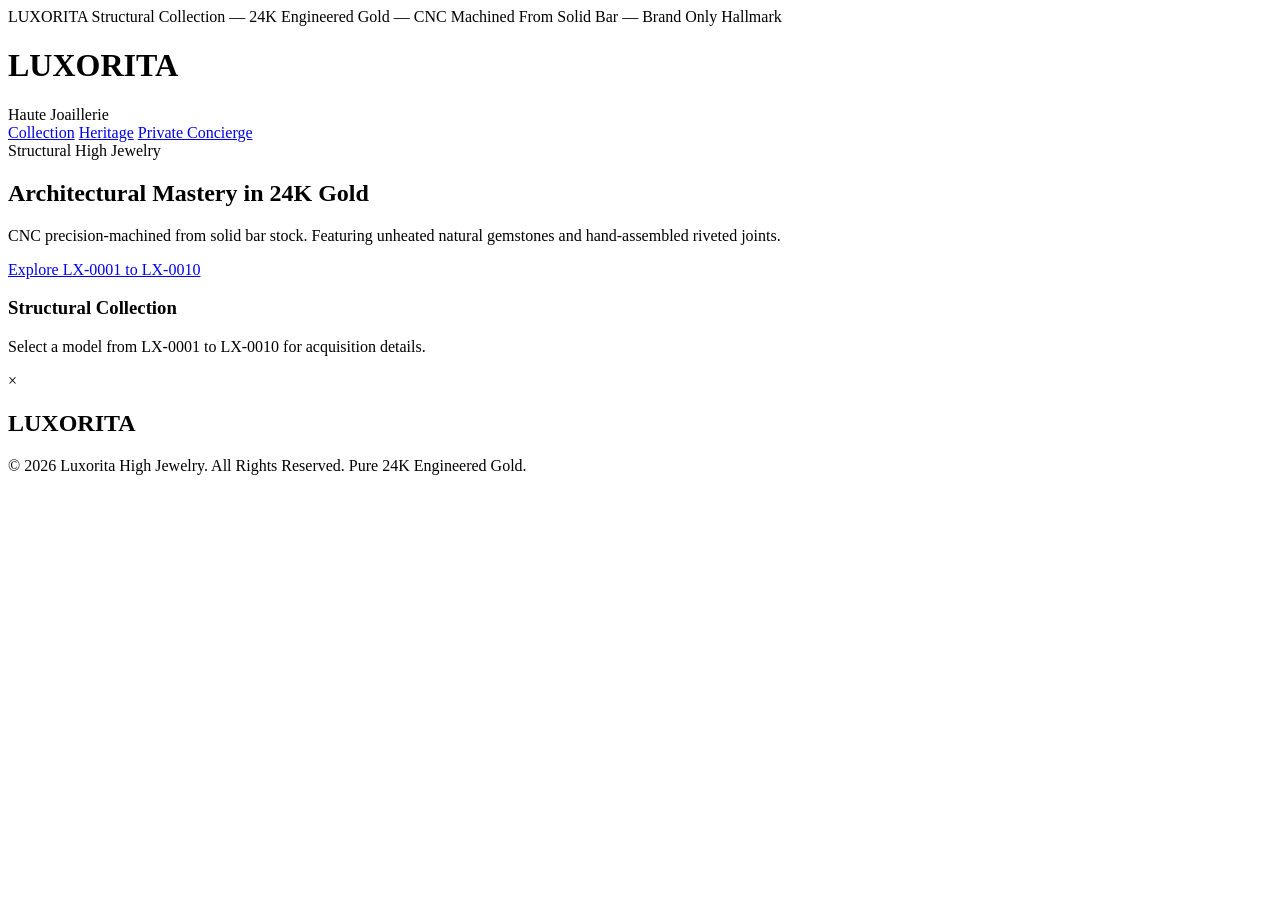
==== Index.html @ 4a42c440 "Rename luxorita-structural-high-jewelry.html to Index.html" ====
<!DOCTYPE html>
<html lang="en">
<head>
    <meta charset="UTF-8">
    <meta name="viewport" content="width=device-width, initial-scale=1.0">
    <title>LUXORITA | Structural High Jewelry</title>
    <link rel="preconnect" href="https://fonts.googleapis.com">
    <link rel="preconnect" href="https://fonts.gstatic.com" crossorigin>
    <link href="https://fonts.googleapis.com/css2?family=Cinzel:wght@400;600;700&family=Montserrat:wght@300;400;500&display=swap" rel="stylesheet">
    <link rel="stylesheet" href="style.css">
</head>
<body>

    <div class="announcement-bar">
        LUXORITA Structural Collection — 24K Engineered Gold — CNC Machined From Solid Bar — Brand Only Hallmark
    </div>

    <header class="site-header">
        <div class="logo-container">
            <h1 class="brand-name">LUXORITA</h1>
            <span class="brand-tagline">Haute Joaillerie</span>
        </div>
        <nav class="main-nav">
            <a href="#collection">Collection</a>
            <a href="#heritage">Heritage</a>
            <a href="#concierge">Private Concierge</a>
        </nav>
    </header>

    <section class="hero">
        <div class="hero-content">
            <span class="sub-heading">Structural High Jewelry</span>
            <h2>Architectural Mastery in 24K Gold</h2>
            <p>CNC precision-machined from solid bar stock. Featuring unheated natural gemstones and hand-assembled riveted joints.</p>
            <a href="#collection" class="btn-primary">Explore LX-0001 to LX-0010</a>
        </div>
    </section>

    <main id="collection" class="collection-section">
        <div class="section-header">
            <h3>Structural Collection</h3>
            <p class="section-desc">Select a model from LX-0001 to LX-0010 for acquisition details.</p>
        </div>

        <div class="product-grid" id="productGrid">
            <!-- Injected via script.js -->
        </div>
    </main>

    <div id="checkoutModal" class="modal">
        <div class="modal-content">
            <span class="close-modal">&times;</span>
            <div id="modalBody"></div>
        </div>
    </div>

    <footer class="site-footer">
        <div class="footer-content">
            <h2 class="footer-logo">LUXORITA</h2>
            <p>&copy; 2026 Luxorita High Jewelry. All Rights Reserved. Pure 24K Engineered Gold.</p>
        </div>
    </footer>

    <script src="script.js"></script>
</body>
</html>
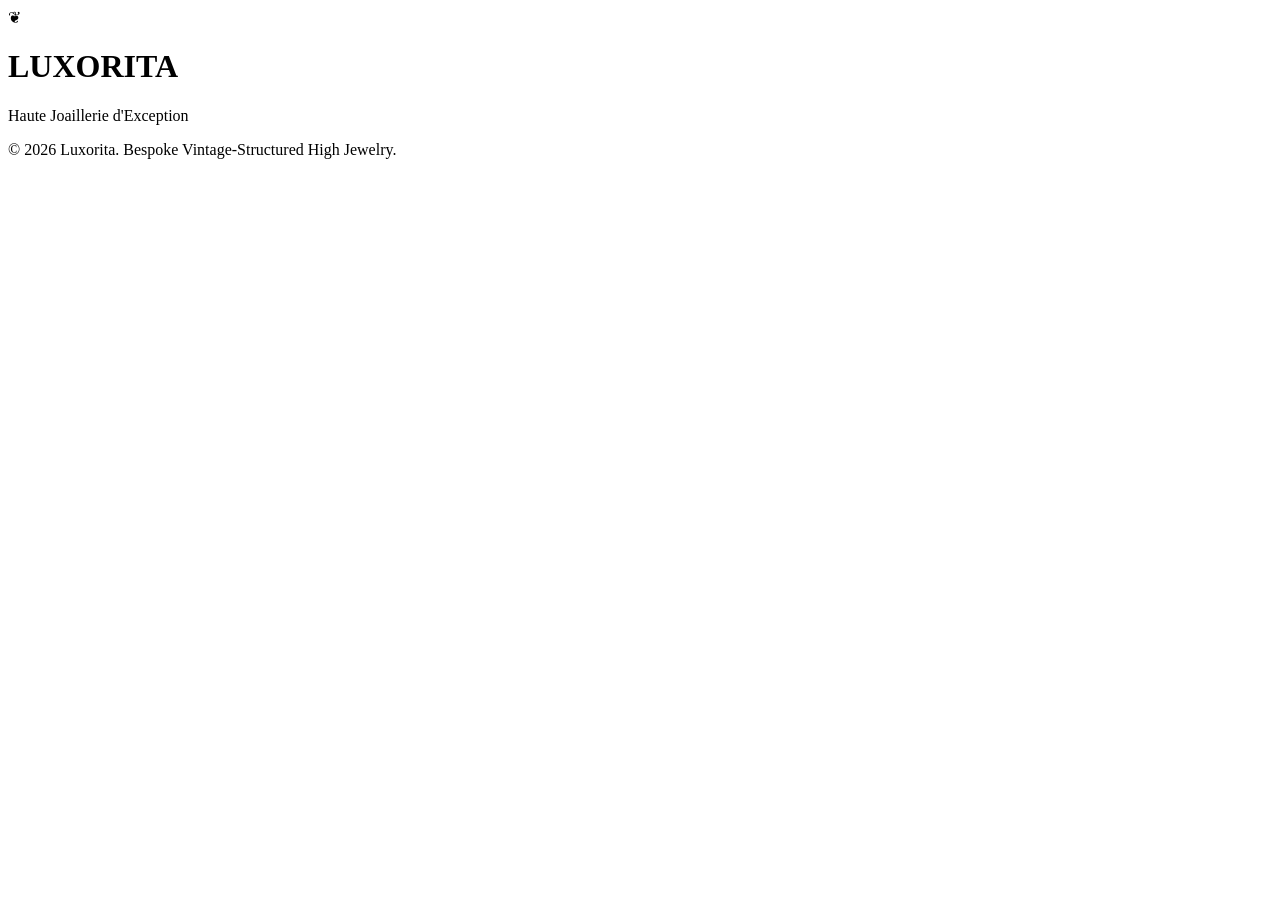
==== commit ae0227f1: "Rename luxorita-vintage-high-jewelry-masterworks.html to Index.html" ====
--- a/Index.html
+++ b/Index.html
@@ -3,63 +3,29 @@
 <head>
     <meta charset="UTF-8">
     <meta name="viewport" content="width=device-width, initial-scale=1.0">
-    <title>LUXORITA | Structural High Jewelry</title>
-    <link rel="preconnect" href="https://fonts.googleapis.com">
-    <link rel="preconnect" href="https://fonts.gstatic.com" crossorigin>
-    <link href="https://fonts.googleapis.com/css2?family=Cinzel:wght@400;600;700&family=Montserrat:wght@300;400;500&display=swap" rel="stylesheet">
-    <link rel="stylesheet" href="style.css">
+    <title>Luxorita — Vintage High Jewelry Masterworks</title>
+    <link rel="stylesheet" href="styles.css">
+    <link href="https://fonts.googleapis.com/css2?family=Cinzel+Decorative:wght@700&family=Cormorant+Garamond:ital,wght@0,400;0,600;1,400&display=swap" rel="stylesheet">
 </head>
 <body>
+    <div class="vintage-frame">
+        <header class="site-header">
+            <div class="ornament-top">❦</div>
+            <h1>LUXORITA</h1>
+            <p class="tagline">Haute Joaillerie d'Exception</p>
+            <div class="ornament-bottom"></div>
+        </header>
 
-    <div class="announcement-bar">
-        LUXORITA Structural Collection — 24K Engineered Gold — CNC Machined From Solid Bar — Brand Only Hallmark
+        <main class="catalog-wrapper">
+            <section class="product-grid" id="product-grid">
+                <!-- Dynamically populated via script.js -->
+            </section>
+        </main>
+
+        <footer class="site-footer">
+            <p>&copy; 2026 Luxorita. Bespoke Vintage-Structured High Jewelry.</p>
+        </footer>
     </div>
-
-    <header class="site-header">
-        <div class="logo-container">
-            <h1 class="brand-name">LUXORITA</h1>
-            <span class="brand-tagline">Haute Joaillerie</span>
-        </div>
-        <nav class="main-nav">
-            <a href="#collection">Collection</a>
-            <a href="#heritage">Heritage</a>
-            <a href="#concierge">Private Concierge</a>
-        </nav>
-    </header>
-
-    <section class="hero">
-        <div class="hero-content">
-            <span class="sub-heading">Structural High Jewelry</span>
-            <h2>Architectural Mastery in 24K Gold</h2>
-            <p>CNC precision-machined from solid bar stock. Featuring unheated natural gemstones and hand-assembled riveted joints.</p>
-            <a href="#collection" class="btn-primary">Explore LX-0001 to LX-0010</a>
-        </div>
-    </section>
-
-    <main id="collection" class="collection-section">
-        <div class="section-header">
-            <h3>Structural Collection</h3>
-            <p class="section-desc">Select a model from LX-0001 to LX-0010 for acquisition details.</p>
-        </div>
-
-        <div class="product-grid" id="productGrid">
-            <!-- Injected via script.js -->
-        </div>
-    </main>
-
-    <div id="checkoutModal" class="modal">
-        <div class="modal-content">
-            <span class="close-modal">&times;</span>
-            <div id="modalBody"></div>
-        </div>
-    </div>
-
-    <footer class="site-footer">
-        <div class="footer-content">
-            <h2 class="footer-logo">LUXORITA</h2>
-            <p>&copy; 2026 Luxorita High Jewelry. All Rights Reserved. Pure 24K Engineered Gold.</p>
-        </div>
-    </footer>
 
     <script src="script.js"></script>
 </body>
